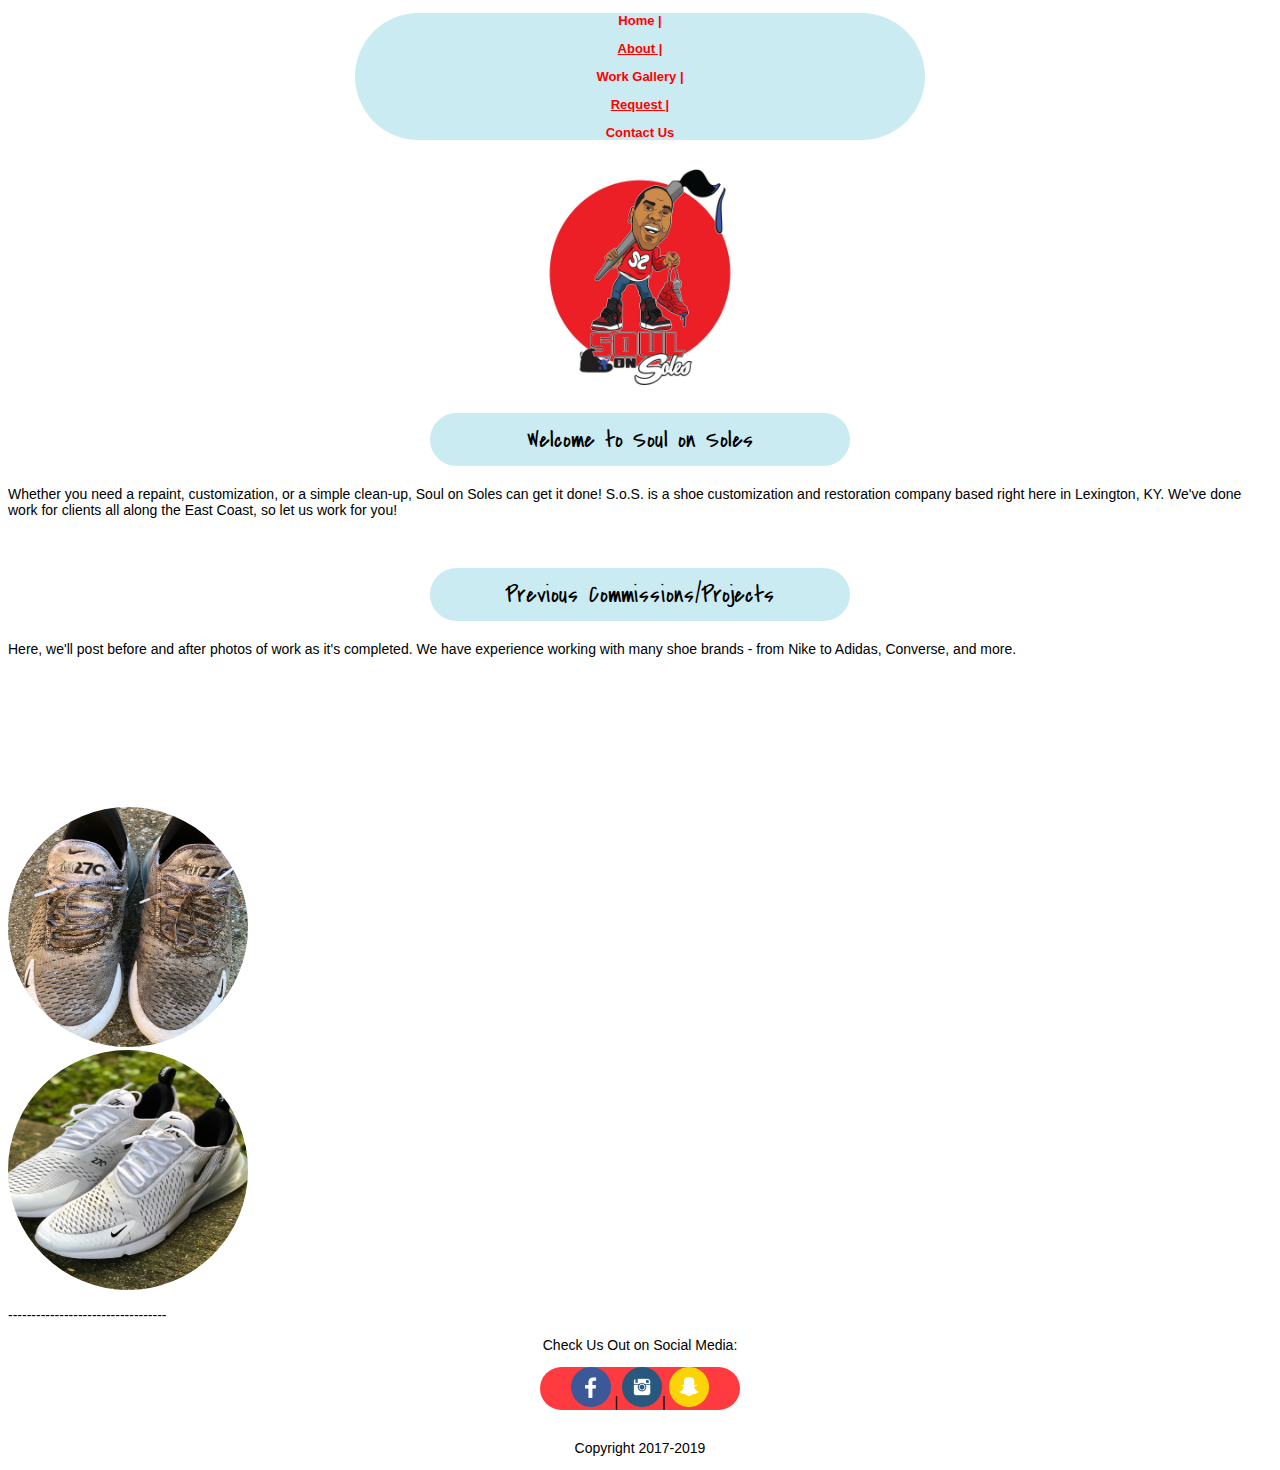
==== index.html @ d4ec9fa9 "Add files via upload" ====
<!DOCTYPE html>
<html lang="en">
  <head>
<title>Soul On Soles| James Hooten</title>
      <meta charset="UTF-8">
	<meta http-equiv="X-UA-Compatible" content="IE=edge">
	<meta name="viewport" content="width=device-width, initial-scale=1">
  <link rel="stylesheet" type="text/css" href= "styles.css">
	  <link href="https://fonts.googleapis.com/css?family=Covered+By+Your+Grace" rel="stylesheet">
</head>
<body>
<nav class="center" style="text-align:center">
<p data-nav>Home |</p>
<a href="https://mhjo226.github.io/final/about" data-nav><p> About | </p></a>
<p data-nav> Work Gallery |</p>
<a href="https://mhjo226.github.io/final/request" data-nav ><p> Request |</p></a>
<p data-nav>Contact Us </p>

</nav>

<section class = "welcome">
  <img src="https://mhjo226.github.io/final/soul_on_soles_logo_optimized.jpg" title="S.o.S. Logo"
  width= "240" height= "240" class="center" alt="Soul on Soles logo">
<h2 class="center" style="text-align:center"> Welcome to Soul on Soles </h2>
<p> Whether you need a repaint, customization, or a simple clean-up, Soul on Soles
  can get it done! S.o.S. is a shoe customization and restoration company
based right here in Lexington, KY. We've done work for clients all along the East Coast,
so let us work for you! </p>
</section>
<br>
<section class = "projects">
  <h2 class="center" style="text-align:center"> Previous Commissions/Projects</h2>
  <p> Here, we'll post before and after photos of work as it's completed.
    We have experience working with many shoe brands - from Nike to Adidas, Converse,
    and more. </p>
  <br>
  <br>
  <p>&nbsp;</p>
  <p>&nbsp;</p>
  <p>&nbsp;</p>
</section>
<img src="https://mhjo226.github.io/final/air_max_270_before.jpg" alt="" width="240" height="240" class="left"/><br>
 <img src="https://mhjo226.github.io/final/air_max_270_after.jpg" alt="" width="240" height="240" class="left"/>

<p>----------------------------------</p>
<p style= "text-align:center"> Check Us Out on Social Media:</p>

<footer class="center" style="text-align:center"> <img src="https://mhjo226.github.io/final/facebook.png"
width= "40" height= "40" title="facebook icon" alt="facebook logo"> | <img src="https://mhjo226.github.io/final/instagram.png" alt="instagram logo" width= "40" height= "40"
title="instagram icon">| <img src="https://mhjo226.github.io/final/snapchat.png"
title="snapchat icon" width= "40" height= "40" alt="snapchat logo"></footer><br>
<p style="text-align:center"> Copyright 2017-2019</p>

</body>

</html>
---- styles.css ----
@charset "utf-8";
/* CSS Document */
a:hover {color:blue;
font-weight:bold;}

[data-nav] {
    color: red;
    font-weight: bold;
    font-size: small;
}

table {
  font: 1em sans-serif;
  border-spacing: 1;
}


table td, table th {
  border: 1px solid black;
  padding: 0.75em 0.75em 0.75em;
}


table thead th {
  color: white;
  background: red;
}


table tbody td + td {
  text-align: center;
}

table tbody td:last-child {
  text-align: right;
}

table tfoot th {
  text-align: center;
  border-top-width: 5px;
  border-left: none;
  border-bottom: none;
}

table th + td {
  text-align: center;
  border-top-width: 5px;
  color: white;
  background: black;
}

.with-currency[lang="en-US"] td:last-child::before {
  content: '$';
}

.with-currency[lang="fr"] td:last-child::after {
  content: ' €';
}
body {
    background-color: #FFFFFF;
    font-family: arial, Gotham, "Helvetica Neue", Helvetica, Arial, "sans-serif";
    font-size: 14px;
}
nav {
    background-color: #CAEBF2;
    margin-left: 40px;
    margin-right: 40px;
    padding-left: 35px;
    width: 500px;
    padding-right: 35px;
    text-align: center;
}
h1 {
    background-color: #E53131;
    border-radius: 25px;
    color: #000000;
    padding-top: 10px;
    padding-left: 10px;
    padding-right: 10px;
    padding-bottom: 10px;
    font-family: 'Covered By Your Grace', cursive;
    font-style: normal;
    font-weight: 400;
    border-left-width: 0;
    border-right-width: 0;
    width: 400px;
    font-size: xx-large;
    text-align: center;
}
h2 {
    background-color: #CAEBF2;
    border-radius: 20px;
    color: #000000;
    padding-top: 10px;
    padding-left: 10px;
    padding-right: 10px;
    padding-bottom: 10px;
    font-family: 'Covered By Your Grace', cursive;
    font-style: normal;
    font-weight: 400;
    width: 400px;
    font-size: x-large;
    text-align: center;
}

footer {
    background-color: #FF3B3F;
    border-radius: 25px;
    margin-left: 40px;
    margin-right: 40px;
    width: 200px;
}
.center {
    display: block;
    margin-left: auto;
    margin-right: auto;
    border-radius: 125px;
}
.left {
    border-radius: 125px;
}
.fluid {
}
.container-fluid {
}
.cent {
}
.button {
    border-radius: 15px;
}
.text-center {
}
.b_logo {

}
.rounded {
}
.profile {
border-radius: 50%
}
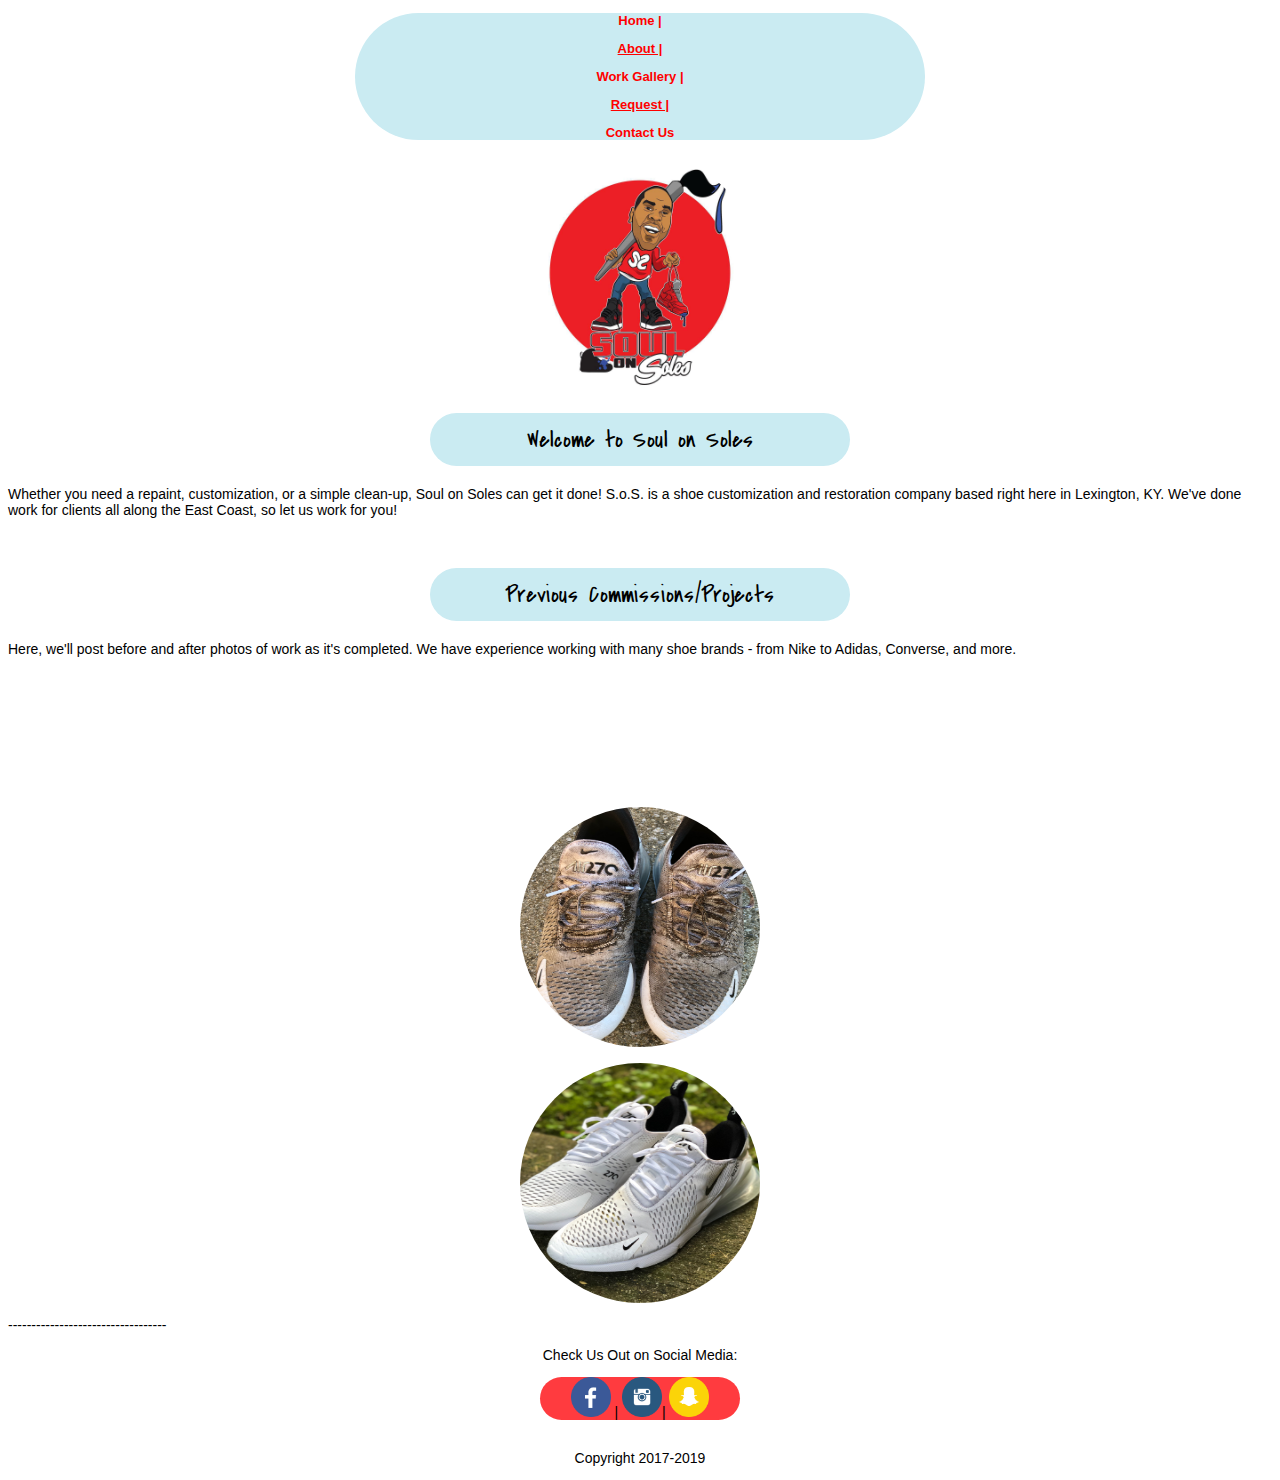
==== commit 10d0363f: "Add files via upload" ====
--- a/index.html
+++ b/index.html
@@ -15,7 +15,6 @@
 <p data-nav> Work Gallery |</p>
 <a href="https://mhjo226.github.io/final/request" data-nav ><p> Request |</p></a>
 <p data-nav>Contact Us </p>
-
 </nav>
 
 <section class = "welcome">
@@ -39,8 +38,8 @@
   <p>&nbsp;</p>
   <p>&nbsp;</p>
 </section>
-<img src="https://mhjo226.github.io/final/air_max_270_before.jpg" alt="" width="240" height="240" class="left"/><br>
- <img src="https://mhjo226.github.io/final/air_max_270_after.jpg" alt="" width="240" height="240" class="left"/>
+<img src="https://mhjo226.github.io/final/air_max_270_before.jpg" alt="" width="240" height="240" class="center"/><br>
+ <img src="https://mhjo226.github.io/final/air_max_270_after.jpg" alt="" width="240" height="240" class="center"/>
 
 <p>----------------------------------</p>
 <p style= "text-align:center"> Check Us Out on Social Media:</p>
--- a/styles.css
+++ b/styles.css
@@ -105,7 +105,7 @@
 
 footer {
     background-color: #FF3B3F;
-    border-radius: 25px;
+   
     margin-left: 40px;
     margin-right: 40px;
     width: 200px;
@@ -119,22 +119,19 @@
 .left {
     border-radius: 125px;
 }
-.fluid {
+.button {
+    border-radius: 25
+		px;
 }
-.container-fluid {
-}
-.cent {
-}
-.button {
-    border-radius: 15px;
-}
-.text-center {
-}
-.b_logo {
-
-}
-.rounded {
-}
+.container {text-align: center}
 .profile {
 border-radius: 50%
 }
+#option {
+}
+.video{display: block;
+margin: 0 auto;}
+.video-center {
+	 margin-left: 265px;
+    margin-right: auto;
+}